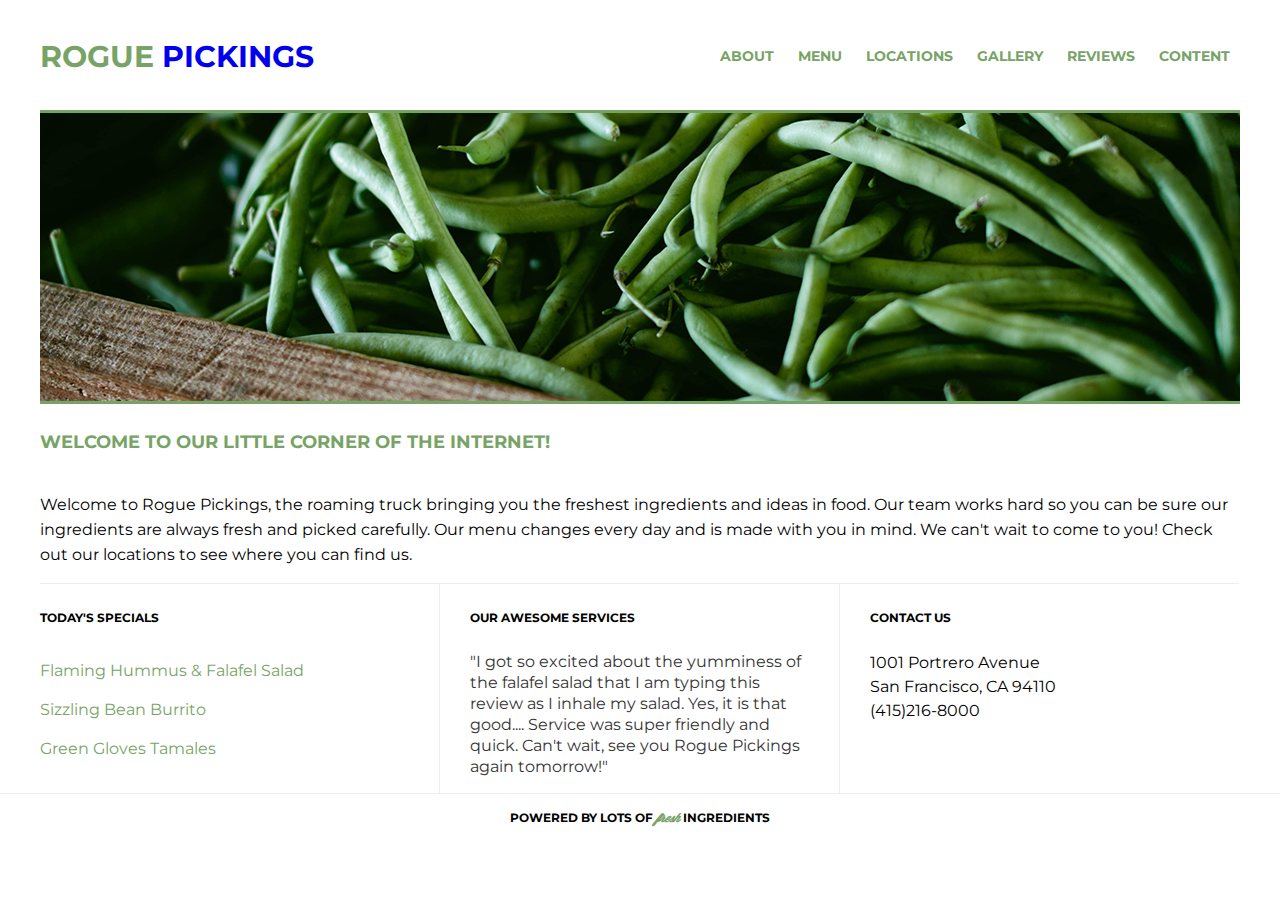
==== index.html @ 729628db "Uploading Rogue Pickngs project files! Will add updated pages soon!" ====
<!doctype html>
<html>
  <html lang="en">
    <head>
        <meta charset="utf-8" />
        <title>Rogue Pickings | Food Blog</title>
        <link rel="stylesheet" href="css/normalize.css">
        <link rel="stylesheet" href="css/main.css">
        <link href="https://fonts.googleapis.com/css?family=Montserrat:400,700" rel="stylesheet" type='text/css'>
    </head>
    <body>
      <div class="container">
        <header>
          <h1><a href ="index.html"><span class="rogue">Rogue</span> Pickings</a></h1>
            <nav>
                <ul>
                  <li><a href="about">About</a></li>
                  <li><a href="menu">Menu</a></li>
                  <li><a href="locations">Locations</a></li>
                  <li><a href="gallery">Gallery</a></li>
                  <li><a href="reviews">Reviews</a></li>
                  <li><a href="content">Content</a></li>
                </ul>
              </nav>
            </header>

            <main>
              <div class="intro">
                <div class="hero">
                  <img src="img/hero.png" alt="green beans" />
                </div>
                <div class="main-title">
                  <h3>Welcome to our little corner of the internet!</h3>
                  <p>Welcome to Rogue Pickings, the roaming truck bringing you the freshest ingredients and ideas in food.
            Our team works hard so you can be sure our ingredients are always fresh and picked carefully. Our menu changes every day and is made with you in mind.
            We can't wait to come to you! Check out our locations to see where you can find us.</p>
                  </div>
                  <div class="bottom-content">
                    <div class="one-third-w">
                      <h4>Today's Specials</h4>
                      <ul class="menu">
                        <li>Flaming Hummus &amp; Falafel Salad</li>
                        <li>Sizzling Bean Burrito</li>
                        <li>Green Gloves Tamales</li>
                      </ul>
                    </div>
                    <div class="two-third-w">
                      <h4>Our Awesome Services</h4>
                      <p class="reviews">"I got so excited about the yumminess of the falafel salad that I am typing this review as I inhale my salad.
                        Yes, it is that good.... Service was super friendly and quick. Can't wait, see you Rogue Pickings again tomorrow!"
                    </div>
                    <div class="three-third-w">
                      <h4>Contact Us</h4>
                      <p class="addr">1001 Portrero Avenue<br>
                        San Francisco, CA 94110</br>
                        &#40;415&#41;216-8000</p>
                      </div>
                    </div>
                  </div>
                </main>
        </div>
    </body>
      <footer>
        <h4>POWERED BY LOTS OF <i>fresh</i> INGREDIENTS</h4>
      </footer>
---- css/main.css ----
/***** BASE STYLES *****/
@font-face {
font-family: 'Wisdom Script';
src: url('../fonts/wisdom-script.otf') format('opentype');
}

header, body {
  font-family: 'Montserrat', Helvetica, Arial, sans-serif;
}
.container {
    width: 1200px;
    margin: 0 auto;
}

h1,
h2,
h3,
h4 {
	color: black;
	text-transform: uppercase;
	font-weight: 700;
}

h1 {
  font-size: 30px;
  text-decoration: none;
}
h2 {
  font-size: 24px;
}
h3 {
  font-size: 18px;
}
h4 {
  font-size: 12px;
}

p {
	font-size: 14px;
	line-height: 21px;
    padding: 0 30px;
}

/***** HEADER *****/
header {
  height: 110px;
	border-bottom: 3px solid #77a466;
	margin: 0 auto;
}

header a {
  text-decoration: none;
}

header h1 {
  float: left;
  padding: 38px 0;
  margin: 0;
}
header h1 span {
text-decoration: none;
  color: #77a466;
}
header nav {
    float: right;
    padding: 46px 0;
}
header nav ul{
  margin: 0;
  padding: 0;
}
header nav ul li{
    text-transform:uppercase;
    font-size: 14px;
    color: #77a466;
    font-weight: 700;
    display: inline;
    padding: 0 10px;
}
header nav ul li a{
	text-decoration: none;
	color:#77a466;
}
/***** MAIN *****/

.intro,
 .bottom-content {
  margin: 0 auto;
  clear: both;
}
.hero {
  height: auto;
  float: left;
}
.hero img {
  border-bottom: 3px solid #77a466;
}

.main-title {
  float: left;
  height: auto;
}

.main-title h3 {
  color: #77a466;
  float: left;
  padding: 5px 0;
}
.main-title p{
  padding: 0;
	font-size: 16px;
	line-height: 25px;
  float: left;
}
.one-third-w, .two-third-w, .three-third-w {
  width: 399px;
  height: auto;
  float: left;
  border-top: 1px solid #eee;
}
.two-third-w {
	border-left: 1px solid #eee;
	border-right: 1px solid #eee;
}
.one-third-w h4 {
  padding: 10px 0;
}
.two-third-w h4, .three-third-w h4 {
  padding: 10px 30px;
}

.menu {
color: #77a466;
list-style-type: none;
padding: 0;
}

.menu li {
  padding: 10px 0;
}

.reviews {
	color: #333;
	font-size: 16px;
	line-height: 21px;
}

.addr {
	font-size: 16px;
	line-height: 24px;
}

/***** FOOTER *****/
footer {
  border-top: 1px solid #eee;
  height: 50px;
  margin: 0 auto;
  text-align: center;
  clear: both;
}
footer i{
  color: #77a466;
  font-family: 'Wisdom Script', cursive;
  font-weight: bolder;
  text-transform: lowercase;
}
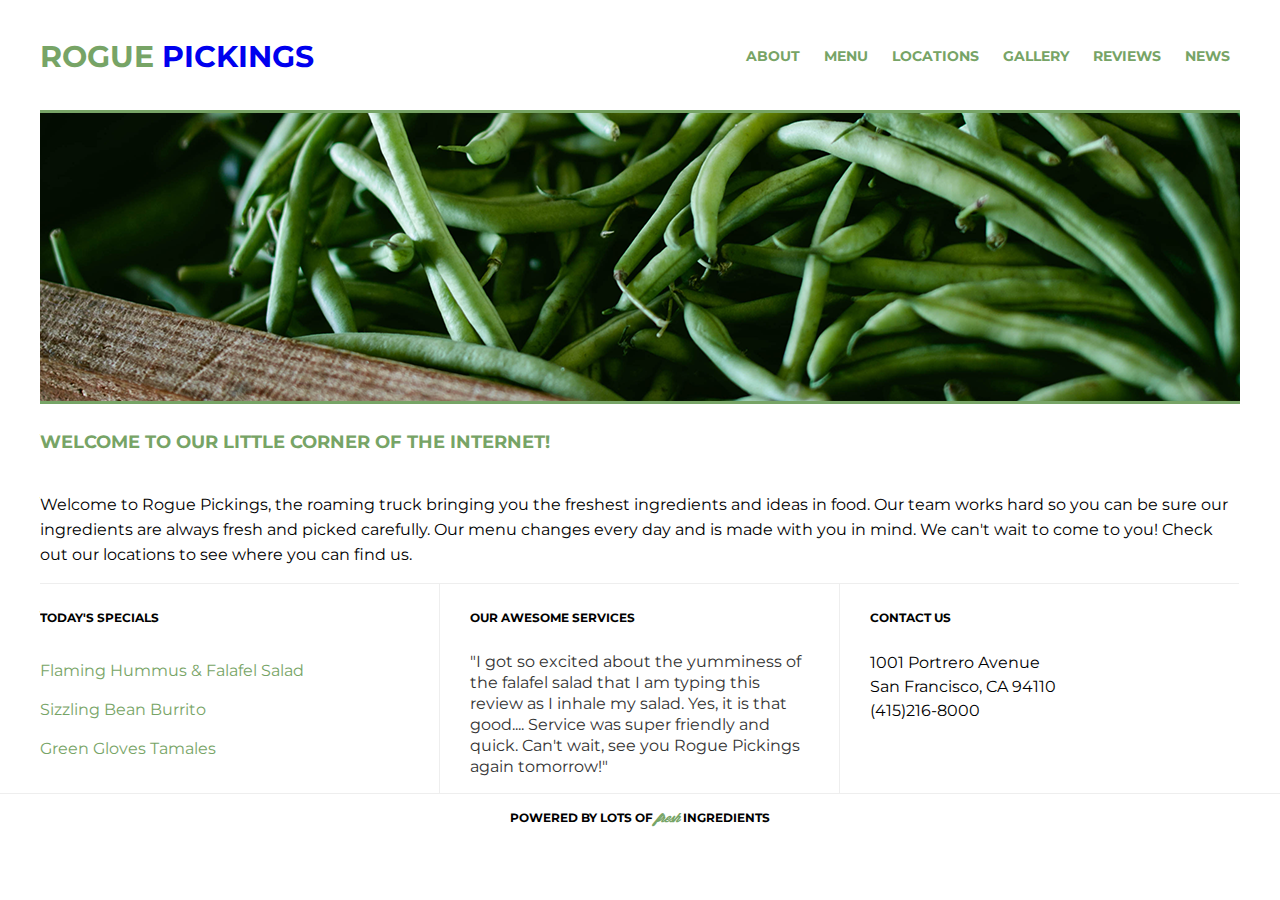
==== commit 86d5cac4: "Created many pages for the nav menu, switched out content nav for news, added new images thats inclu" ====
--- a/index.html
+++ b/index.html
@@ -14,12 +14,12 @@
           <h1><a href ="index.html"><span class="rogue">Rogue</span> Pickings</a></h1>
             <nav>
                 <ul>
-                  <li><a href="about">About</a></li>
-                  <li><a href="menu">Menu</a></li>
-                  <li><a href="locations">Locations</a></li>
-                  <li><a href="gallery">Gallery</a></li>
-                  <li><a href="reviews">Reviews</a></li>
-                  <li><a href="content">Content</a></li>
+                  <li><a href="about/index.html">About</a></li>
+                  <li><a href="menu/index.html">Menu</a></li>
+                  <li><a href="locations/index.html">Locations</a></li>
+                  <li><a href="gallery/index.html">Gallery</a></li>
+                  <li><a href="reviews/index.html">Reviews</a></li>
+                  <li><a href="../news/index.html">News</a></li>
                 </ul>
               </nav>
             </header>
--- a/css/main.css
+++ b/css/main.css
@@ -129,6 +129,11 @@
   padding: 10px 30px;
 }
 
+.fullwidth {
+  width: 1200px;
+  float: left;
+}
+
 .menu {
 color: #77a466;
 list-style-type: none;
@@ -149,6 +154,8 @@
 	font-size: 16px;
 	line-height: 24px;
 }
+
+
 
 /***** FOOTER *****/
 footer {
@@ -164,3 +171,78 @@
   font-weight: bolder;
   text-transform: lowercase;
 }
+
+/***** IMAGE GALLERY *****/
+.image-gallery {
+  margin: 150px auto;
+  width: 65%;
+}
+.image-gallery img {
+border-radius: 5%;
+opacity: 1;
+}
+.image-gallery img:hover {
+opacity: .7;
+}
+
+/***** REVIEWS *****/
+.reviewers-fullwidth {
+  width: 1200px;
+  margin: 0 auto;
+  float: left;
+}
+
+.avatarbox img {
+  border-radius: 50%;
+  margin: 0 0 0 30px;
+}
+
+.avatarbox {
+ width: 160px;
+ padding: 20px;
+ margin: 0 auto;
+ float: left;
+}
+
+.reviewbox {
+ width: 940px;
+ padding: 20px;
+ float: left;
+}
+
+/***** News *****/
+.blogpicture {
+  width: 400px;
+  margin: 30px auto;
+  float: left;
+}
+.bodytext {
+  width: 800px;
+  margin: auto;
+  float: left;
+}
+.newspostsection {
+  width: 1200px;
+  position: relative;
+}
+.newspostname h3 {
+color: #77a466;
+padding: 5px 0;
+}
+
+h4, h5 {
+display: block;
+}
+.date-time{
+  color: grey;
+}
+
+.newspostname {
+  float: left;
+}
+
+.newspostname p {
+  padding: 0;
+	font-size: 16px;
+	line-height: 25px;
+}
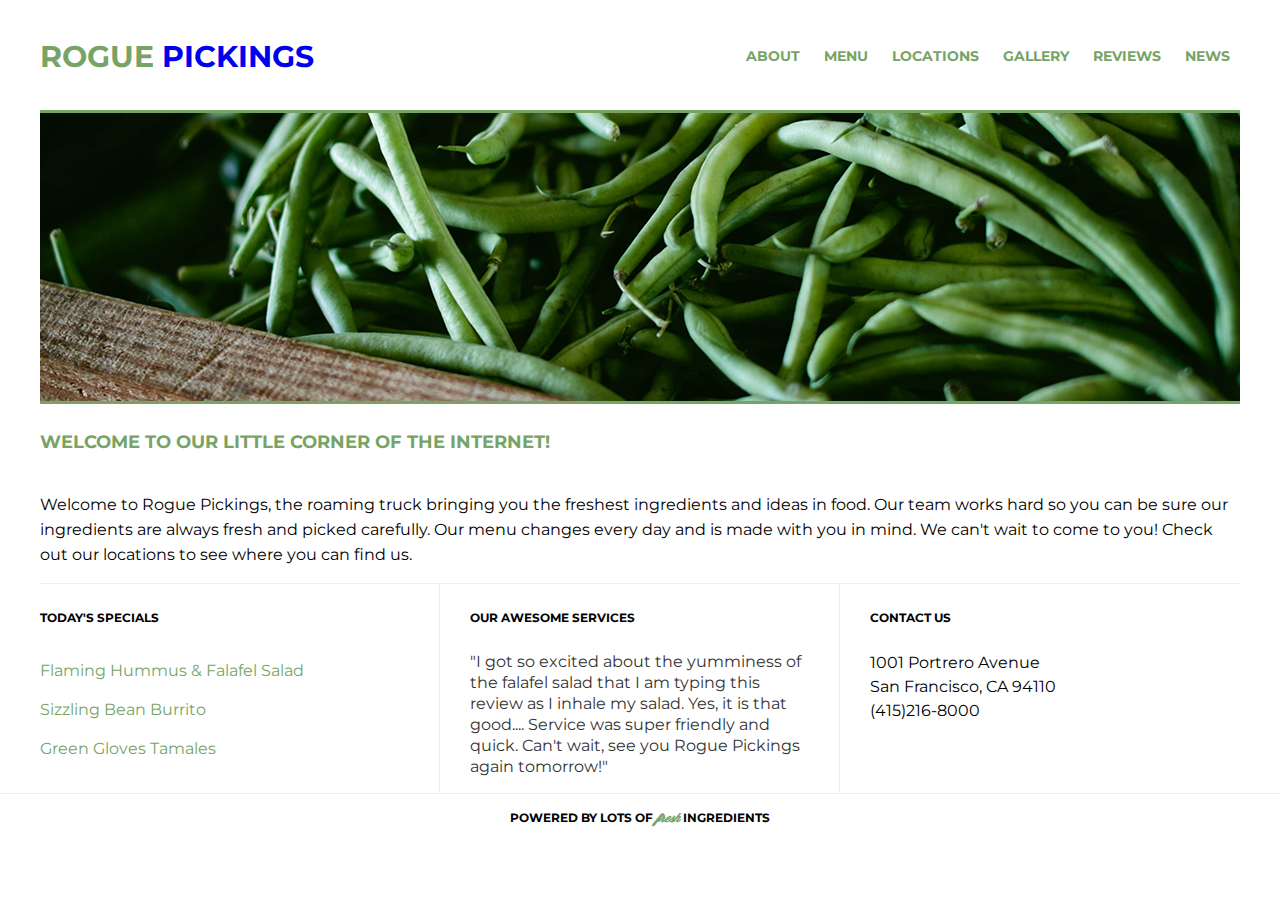
==== commit 0ec84cdc: "Updated image gallery and added new images, fixed menu page, fixed a few end html tags for all pages" ====
--- a/index.html
+++ b/index.html
@@ -19,7 +19,7 @@
                   <li><a href="locations/index.html">Locations</a></li>
                   <li><a href="gallery/index.html">Gallery</a></li>
                   <li><a href="reviews/index.html">Reviews</a></li>
-                  <li><a href="../news/index.html">News</a></li>
+                  <li><a href="news/index.html">News</a></li>
                 </ul>
               </nav>
             </header>
@@ -52,14 +52,19 @@
                     <div class="three-third-w">
                       <h4>Contact Us</h4>
                       <p class="addr">1001 Portrero Avenue<br>
-                        San Francisco, CA 94110</br>
+                        San Francisco, CA 94110<br>
                         &#40;415&#41;216-8000</p>
                       </div>
                     </div>
                   </div>
                 </main>
         </div>
-    </body>
+
       <footer>
         <h4>POWERED BY LOTS OF <i>fresh</i> INGREDIENTS</h4>
       </footer>
+
+      </body>
+
+    </html>
+</html>
--- a/css/main.css
+++ b/css/main.css
@@ -38,7 +38,7 @@
 p {
 	font-size: 14px;
 	line-height: 21px;
-    padding: 0 30px;
+  padding: 0 30px;
 }
 
 /***** HEADER *****/
@@ -112,12 +112,14 @@
 	line-height: 25px;
   float: left;
 }
+
 .one-third-w, .two-third-w, .three-third-w {
   width: 399px;
   height: auto;
   float: left;
   border-top: 1px solid #eee;
 }
+
 .two-third-w {
 	border-left: 1px solid #eee;
 	border-right: 1px solid #eee;
@@ -172,6 +174,49 @@
   text-transform: lowercase;
 }
 
+/***** MENU *****/
+
+.main-heading-container {
+  width: 1200px;
+  float: left;
+}
+.fullwidth_mainbody_container{
+  width: 1200px;
+  margin: auto;
+}
+
+.foodmenu-box-container {
+ width: 600px;
+ margin: auto;
+ float: left;
+}
+
+.food-item-title {
+  width: 560px;
+  height: 20px;
+  padding: 10px;
+  float: left;
+}
+.food-item-title h4 {
+  display: inline;
+}
+.foodprice {
+  text-align: right;
+  display: inline;
+  padding-left: 280px;
+  float: right;
+}
+
+.item-description {
+  width: 560px;
+  height: 100px;
+  padding: 10px;
+  text-transform: capitalize;
+  clear: both;
+
+}
+
+
 /***** IMAGE GALLERY *****/
 .image-gallery {
   margin: 150px auto;
